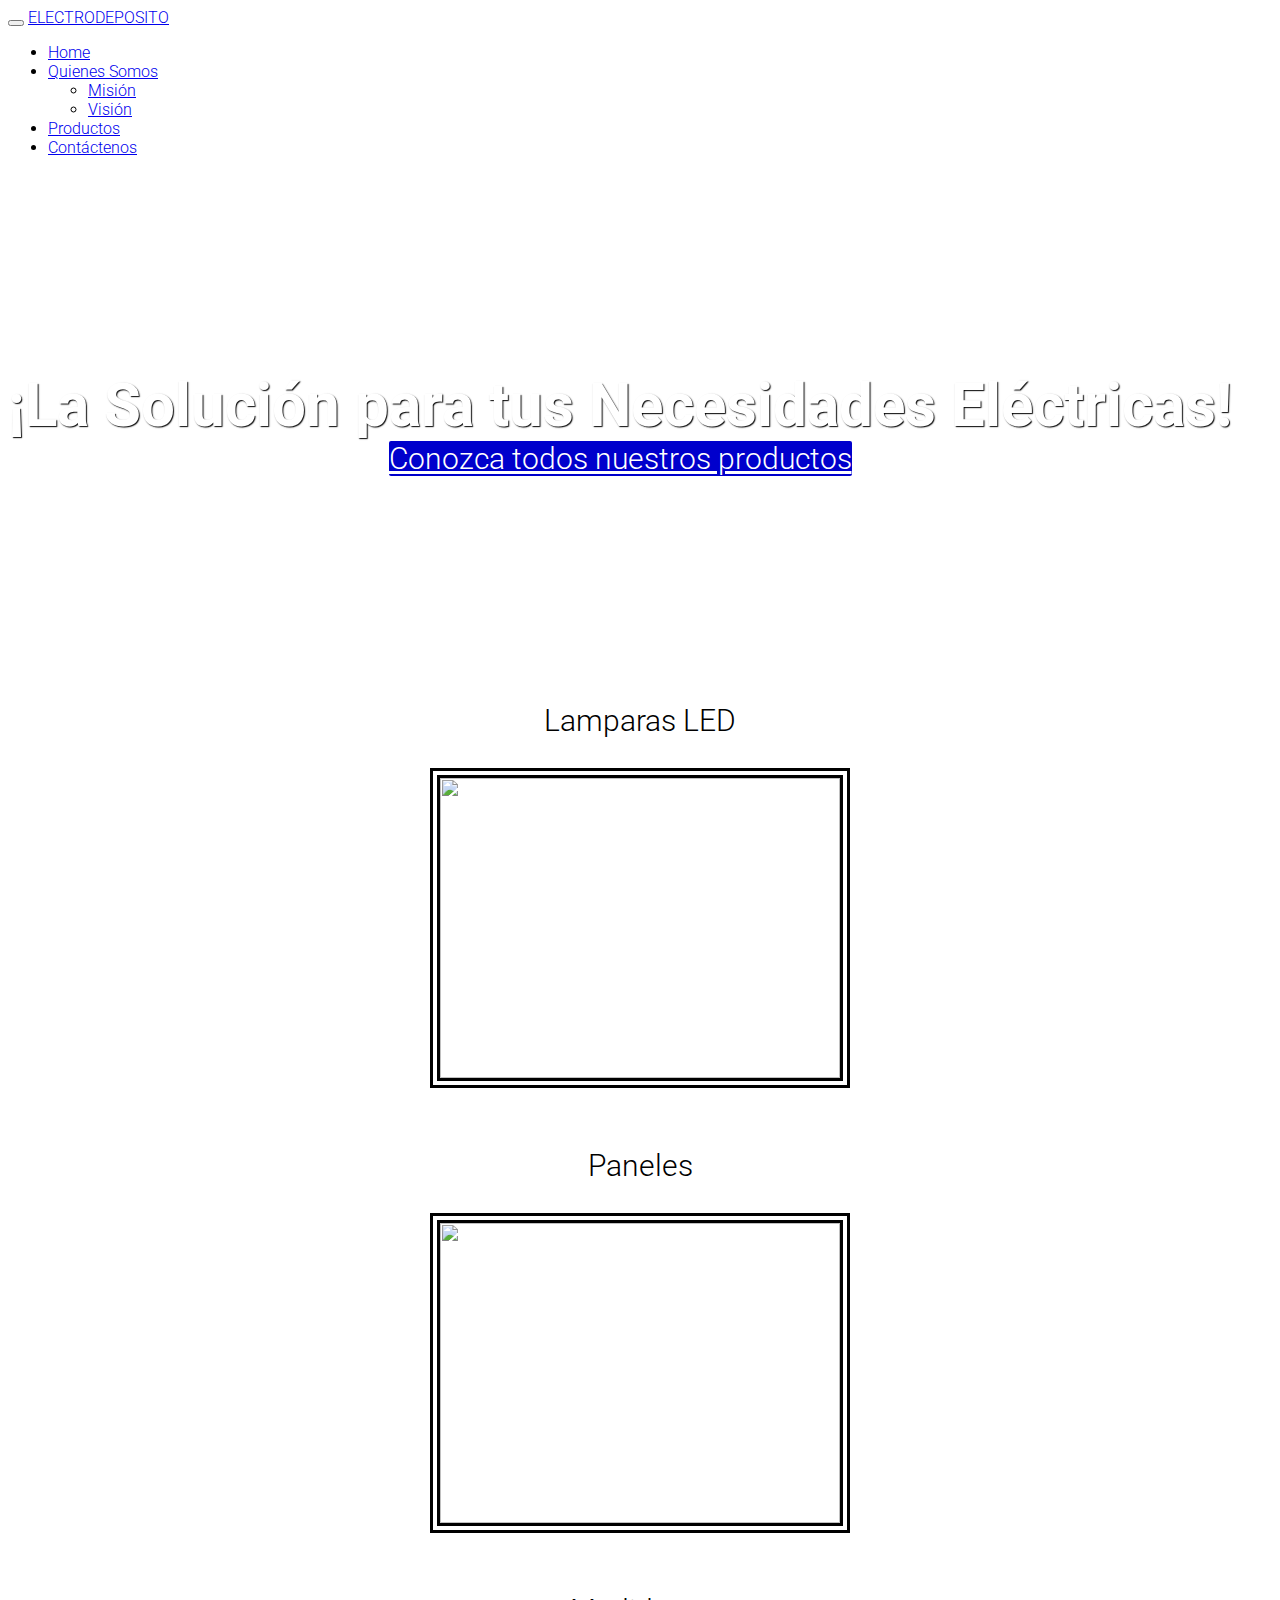
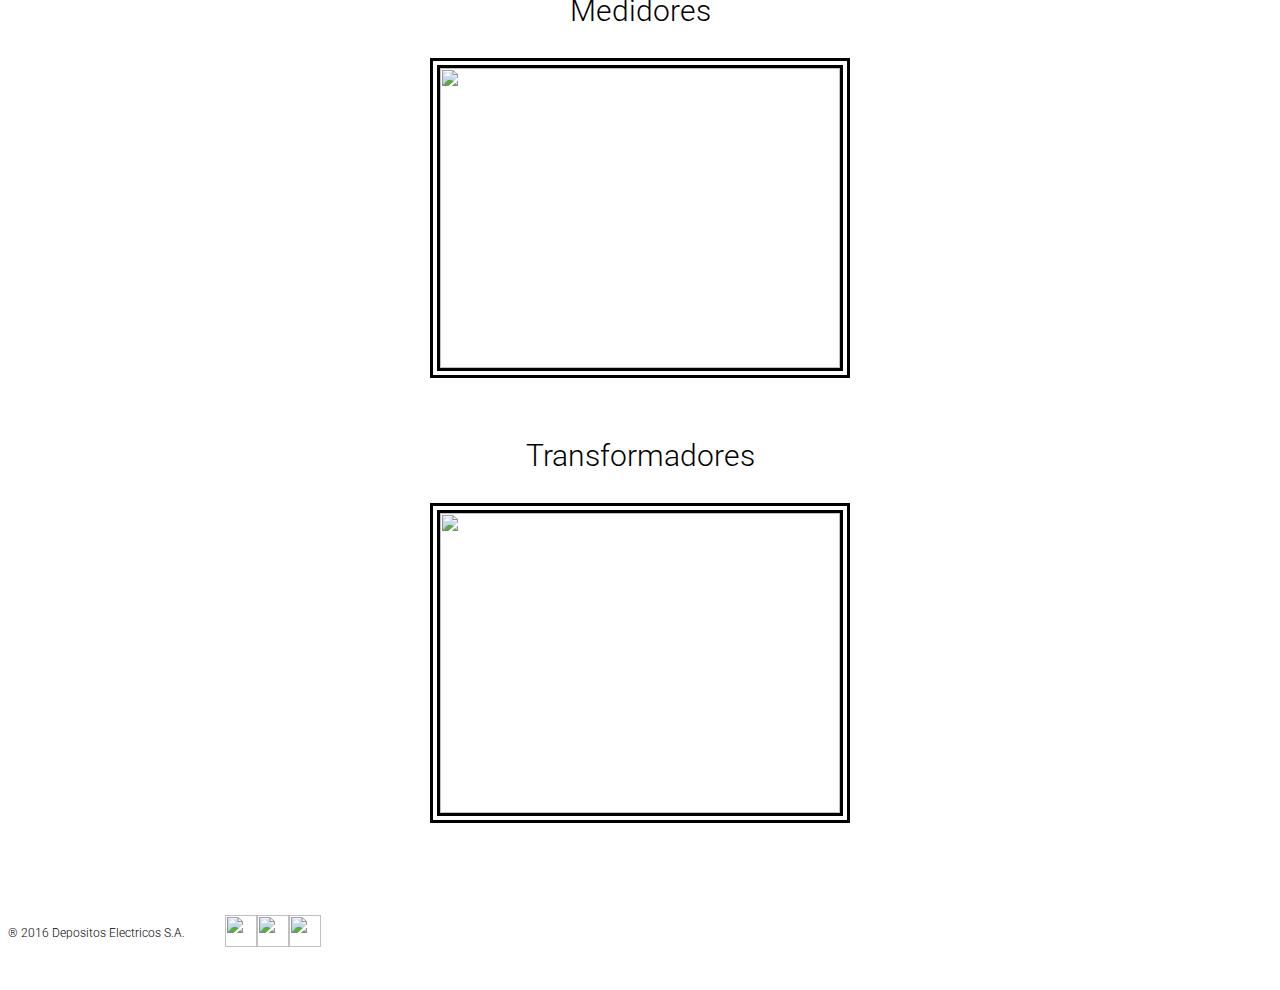
==== index.html @ 4f07e5db "Change navbar color" ====
<!DOCTYPE html>
<html>
<head>
  <title>Depositos Electricos, S.A.</title>
  <meta charset="utf-8"/>
  <meta name="viewport" content="width=device-width, initial-scale=1">
  <link rel="stylesheet" href="https://maxcdn.bootstrapcdn.com/bootstrap/3.3.6/css/bootstrap.min.css" integrity="sha384-1q8mTJOASx8j1Au+a5WDVnPi2lkFfwwEAa8hDDdjZlpLegxhjVME1fgjWPGmkzs7" crossorigin="anonymous">
  <link href='https://fonts.googleapis.com/css?family=Roboto:300,400,700' rel='stylesheet' type='text/css'>
  <script src="https://ajax.googleapis.com/ajax/libs/jquery/1.12.4/jquery.min.js"></script>
  <script src="https://maxcdn.bootstrapcdn.com/bootstrap/3.3.7/js/bootstrap.min.js"></script>
  <link rel="stylesheet" type="text/css" href="main.css">
</head>
<body>
<nav class="navbar navbar-default">
  <div class="container-fluid">
    <div class="navbar-header">
      <button type="button" class="navbar-toggle" data-toggle="collapse" data-target="#myNavbar">
        <span class="icon-bar"></span>
        <span class="icon-bar"></span>
        <span class="icon-bar"></span>                        
      </button>
      <a class="navbar-brand" href="#">ELECTRODEPOSITO</a>
    </div>
    <div class="collapse navbar-collapse navbar-right" id="myNavbar">
      <ul class="nav navbar-nav">
        <li class="active"><a href="#">Home</a></li>
        <li class="dropdown">
          <a class="dropdown-toggle" data-toggle="dropdown" href="#">Quienes Somos <span class="caret"></span></a>
          <ul class="dropdown-menu">
            <li><a href="#">Misión</a></li>
            <li><a href="#">Visión</a></li>
          </ul>
        </li>
        <li><a href="#">Productos</a></li>
        <li><a href="#">Contáctenos</a></li>
      </ul>
    </div>
  </div>
</nav>
  <section class="jumbotron">
    <div class="container">
      <div class="row text-center">
        <h2>
          ¡La Solución para tus Necesidades Eléctricas!
        </h2>        
        <a class="btn btn-primary" href="#">Conozca todos nuestros productos</a>
      </div>
    </div>
  </section>
  <section class="container">
    <div class="row">
      <figure class="col-sm-6">
      <p>
        Lamparas LED
        </p>
        <img src="led.jpg">
      </figure>
      <figure class="col-sm-6">
      <p>
        Paneles
        </p>
        <img src="Paneles.jpg">
      </figure>
    </div>
    <div class="row">
      <figure class="col-sm-6">
      <p>
        Medidores
        </p>
        <img src="Medidores.jpg">
      </figure>
      <figure class="col-sm-6">
      <p>
        Transformadores
        </p>
        <img src="transformadores.jpg">
      </figure>
    </div>
  </section>
  <footer class="container">
    <div class="row">
     <p class="col-sm-4">
       &reg; 2016 Depositos Electricos S.A.
      </p>
      <ul class="col-sm-8">
        <li class="col-sm-1">
          <img src="https://s3.amazonaws.com/codecademy-content/projects/make-a-website/lesson-4/twitter.svg">        
        </li>
        <li class="col-sm-1">
          <img src="https://s3.amazonaws.com/codecademy-content/projects/make-a-website/lesson-4/facebook.svg">
        </li>
        <li class="col-sm-1">
          <img src="https://s3.amazonaws.com/codecademy-content/projects/make-a-website/lesson-4/instagram.svg">
        </li>
      </ul>
    </div>
  </footer>
</body>
</html>
---- main.css ----
body {
  font-family: 'Roboto', sans-serif;
  font-weight: 300;
}

header {
  padding: 20px 0;
}

header .row,
footer .row {
  display: flex;
  align-items: center;
}

header h1 {
  font-weight: 700;
  margin: 0;
}

header nav {
  display: flex;
  justify-content: flex-end;
}

header p {
  padding: 0 20px;
  margin: 0;
}

.jumbotron {
	display: flex;
  align-items: center;
  background-image: url('index_image.jpg');
  background-size: cover;
  color: #ffffff;
  height: 500px;
  text-shadow: 1.25px 1.25px 1.25px #000000;
}

.jumbotron h2 {
  font-size: 60px;
  font-weight: 700;
  margin: 0;
  color: #fff;
}

.jumbotron h3 {
  margin: 0 0 20px;
  color: #fff;
}

section .row img {
  margin: 0 0 30px;
  width: 400px;
  height: 300px;
  border-style: double;
  border-width: 10px;
}

section .row {
  text-align: center;
  font-size: 30px;
}

.col-md-6 {
  margin: 0 0 30px;
}

.btn.btn-primary {
  border-radius: 2px;
  border: 0px;
  color: #ffffff;
  text-shadow: none;
  background-color: #0000cc;
}

.btn.btn-primary:hover {
  color: #0000cc;
  background-color: #ffffff;
}

.btn-secondary {
  background-color: #E8DFE0;
  color: #ffffff;
  margin: 0 0 30px;
}

footer {
  font-size: 12px;
  padding: 20px 0;
}

footer .col-sm-8 {
  display: flex;
  justify-content: flex-end;
}

footer ul {
  list-style: none;
}

footer li img {
  width: 32px;
  height: 32px;
}
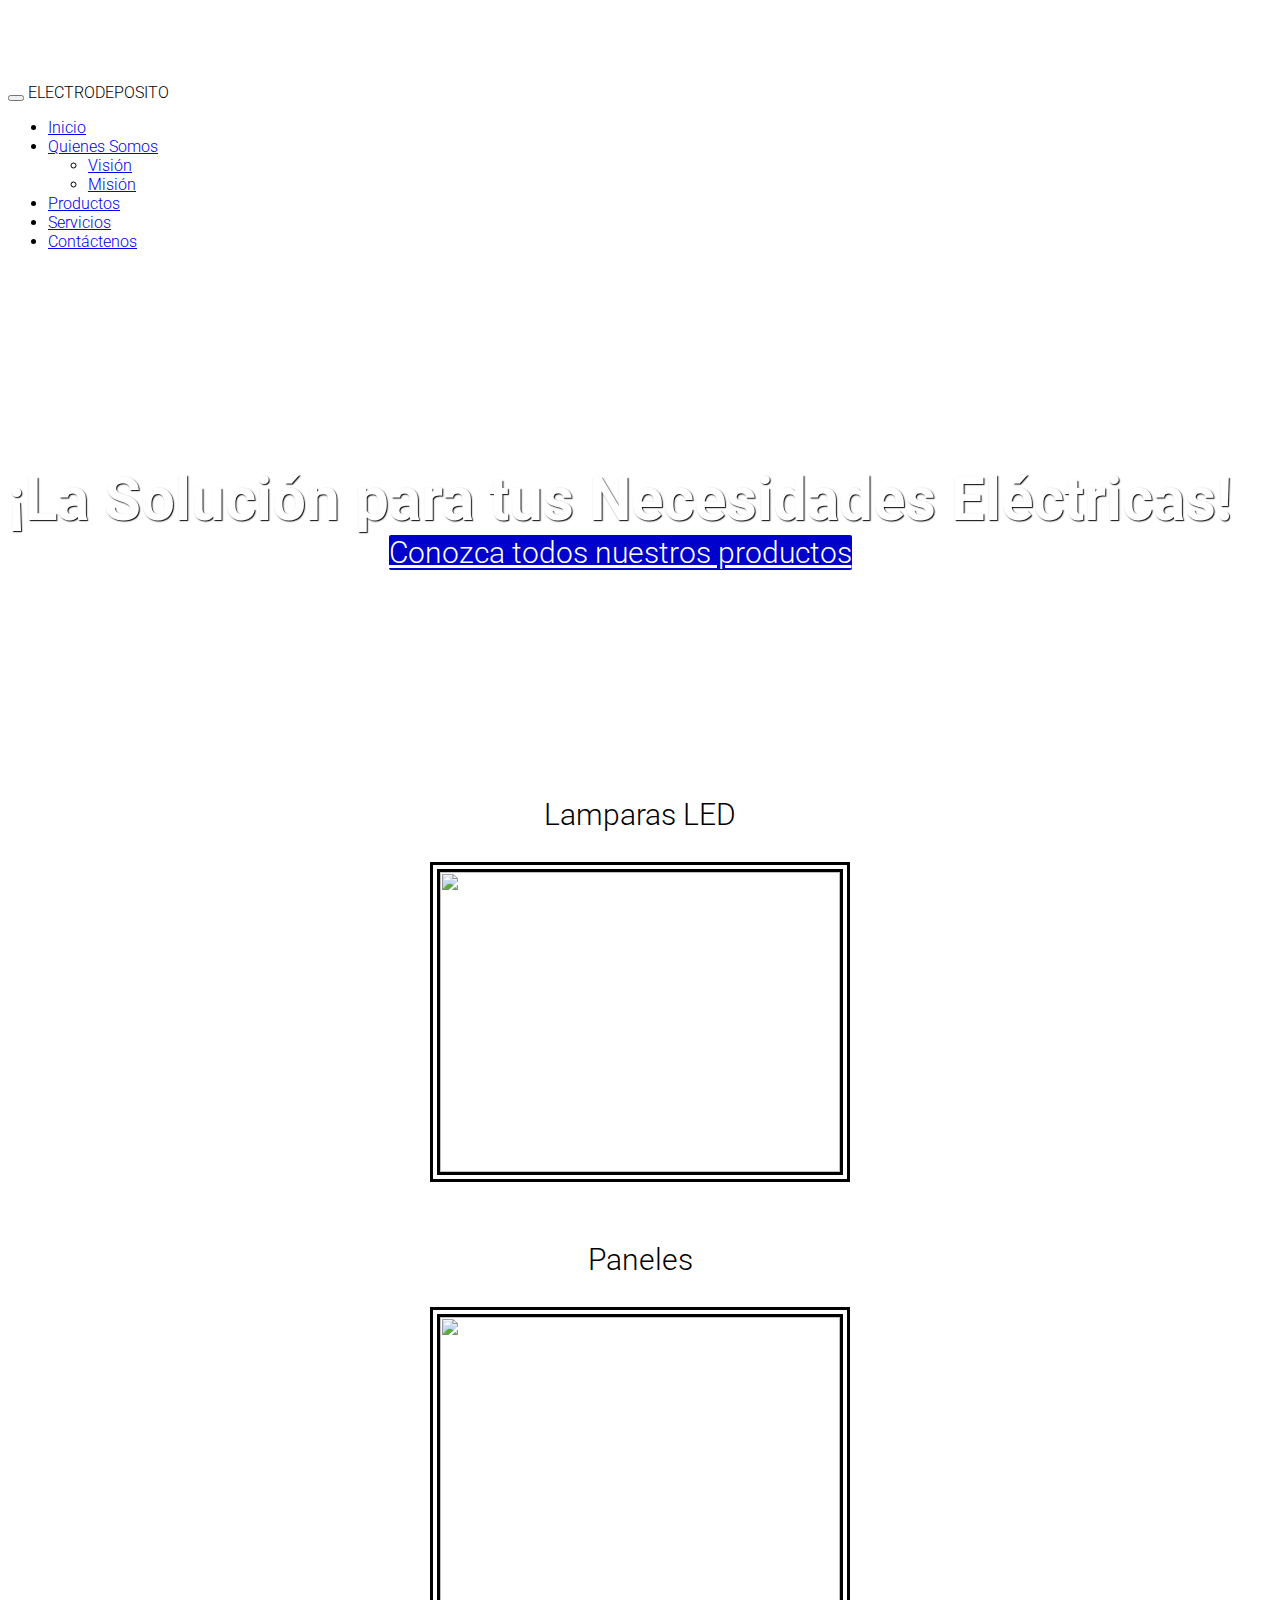
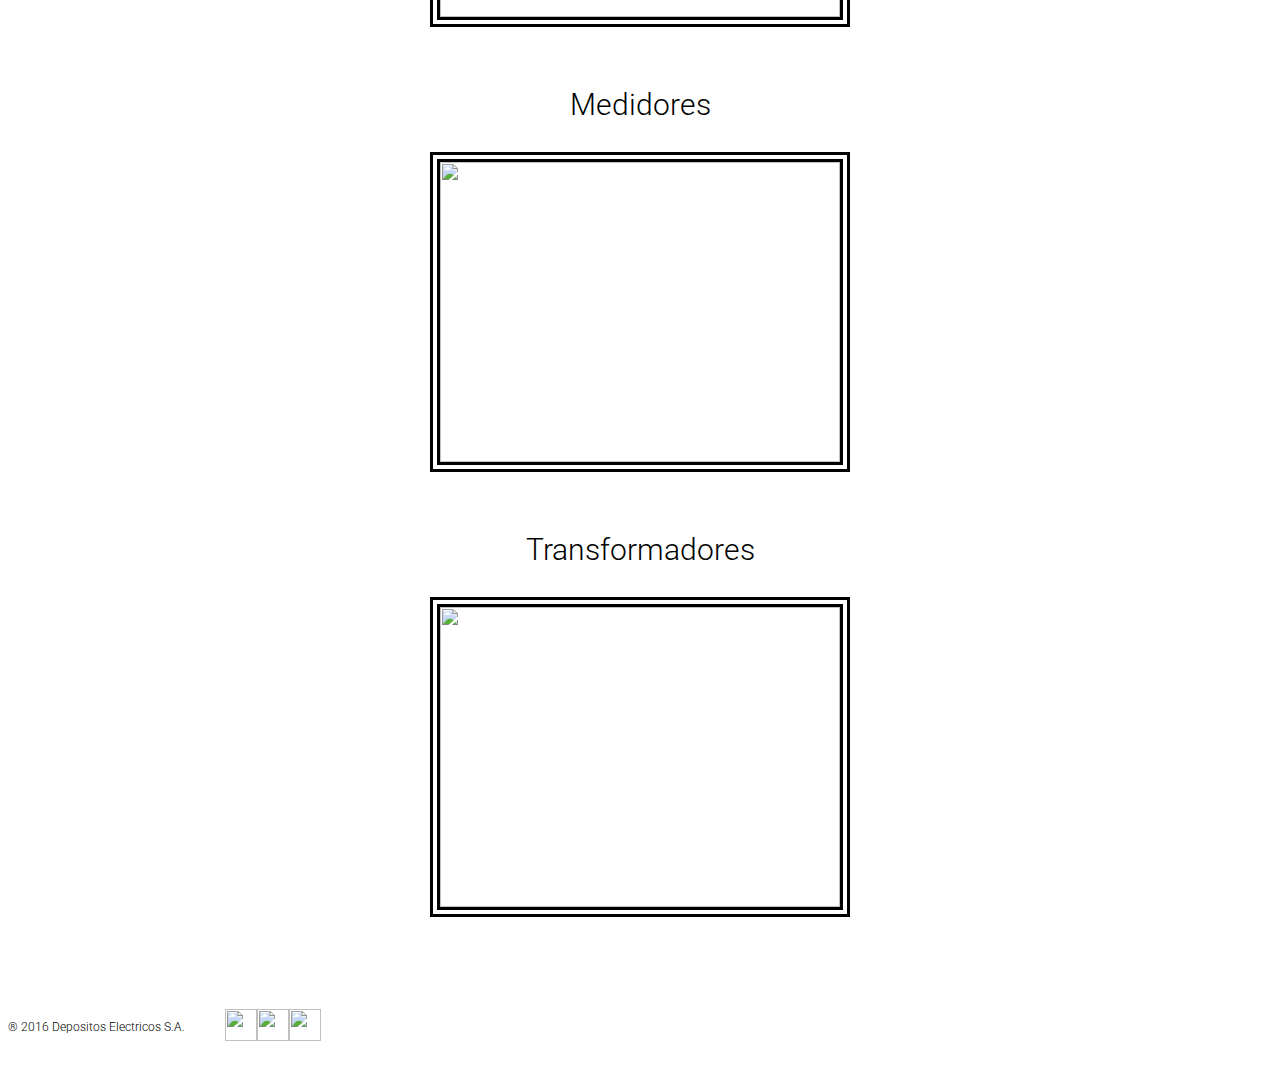
==== commit 6dbe8f7a: "Changed quienes somos navbar, change navbar color" ====
--- a/index.html
+++ b/index.html
@@ -11,7 +11,7 @@
   <link rel="stylesheet" type="text/css" href="main.css">
 </head>
 <body>
-<nav class="navbar navbar-default">
+<nav class="navbar navbar-fixed-top navbar-default">
   <div class="container-fluid">
     <div class="navbar-header">
       <button type="button" class="navbar-toggle" data-toggle="collapse" data-target="#myNavbar">
@@ -19,19 +19,20 @@
         <span class="icon-bar"></span>
         <span class="icon-bar"></span>                        
       </button>
-      <a class="navbar-brand" href="#">ELECTRODEPOSITO</a>
+      <a class="navbar-brand">ELECTRODEPOSITO</a>
     </div>
     <div class="collapse navbar-collapse navbar-right" id="myNavbar">
       <ul class="nav navbar-nav">
-        <li class="active"><a href="#">Home</a></li>
+        <li class="active"><a href="index.html">Inicio</a></li>
         <li class="dropdown">
           <a class="dropdown-toggle" data-toggle="dropdown" href="#">Quienes Somos <span class="caret"></span></a>
           <ul class="dropdown-menu">
-            <li><a href="#">Misión</a></li>
-            <li><a href="#">Visión</a></li>
+            <li><a href="quienes_somos.html">Visión</a></li>
+            <li><a href="quienes_somos.html">Misión</a></li>  
           </ul>
         </li>
         <li><a href="#">Productos</a></li>
+        <li><a href="#">Servicios</a></li>
         <li><a href="#">Contáctenos</a></li>
       </ul>
     </div>
--- a/main.css
+++ b/main.css
@@ -1,6 +1,7 @@
 body {
   font-family: 'Roboto', sans-serif;
   font-weight: 300;
+  padding-top: 75px;
 }
 
 header {
@@ -26,6 +27,7 @@
 header p {
   padding: 0 20px;
   margin: 0;
+
 }
 
 .jumbotron {
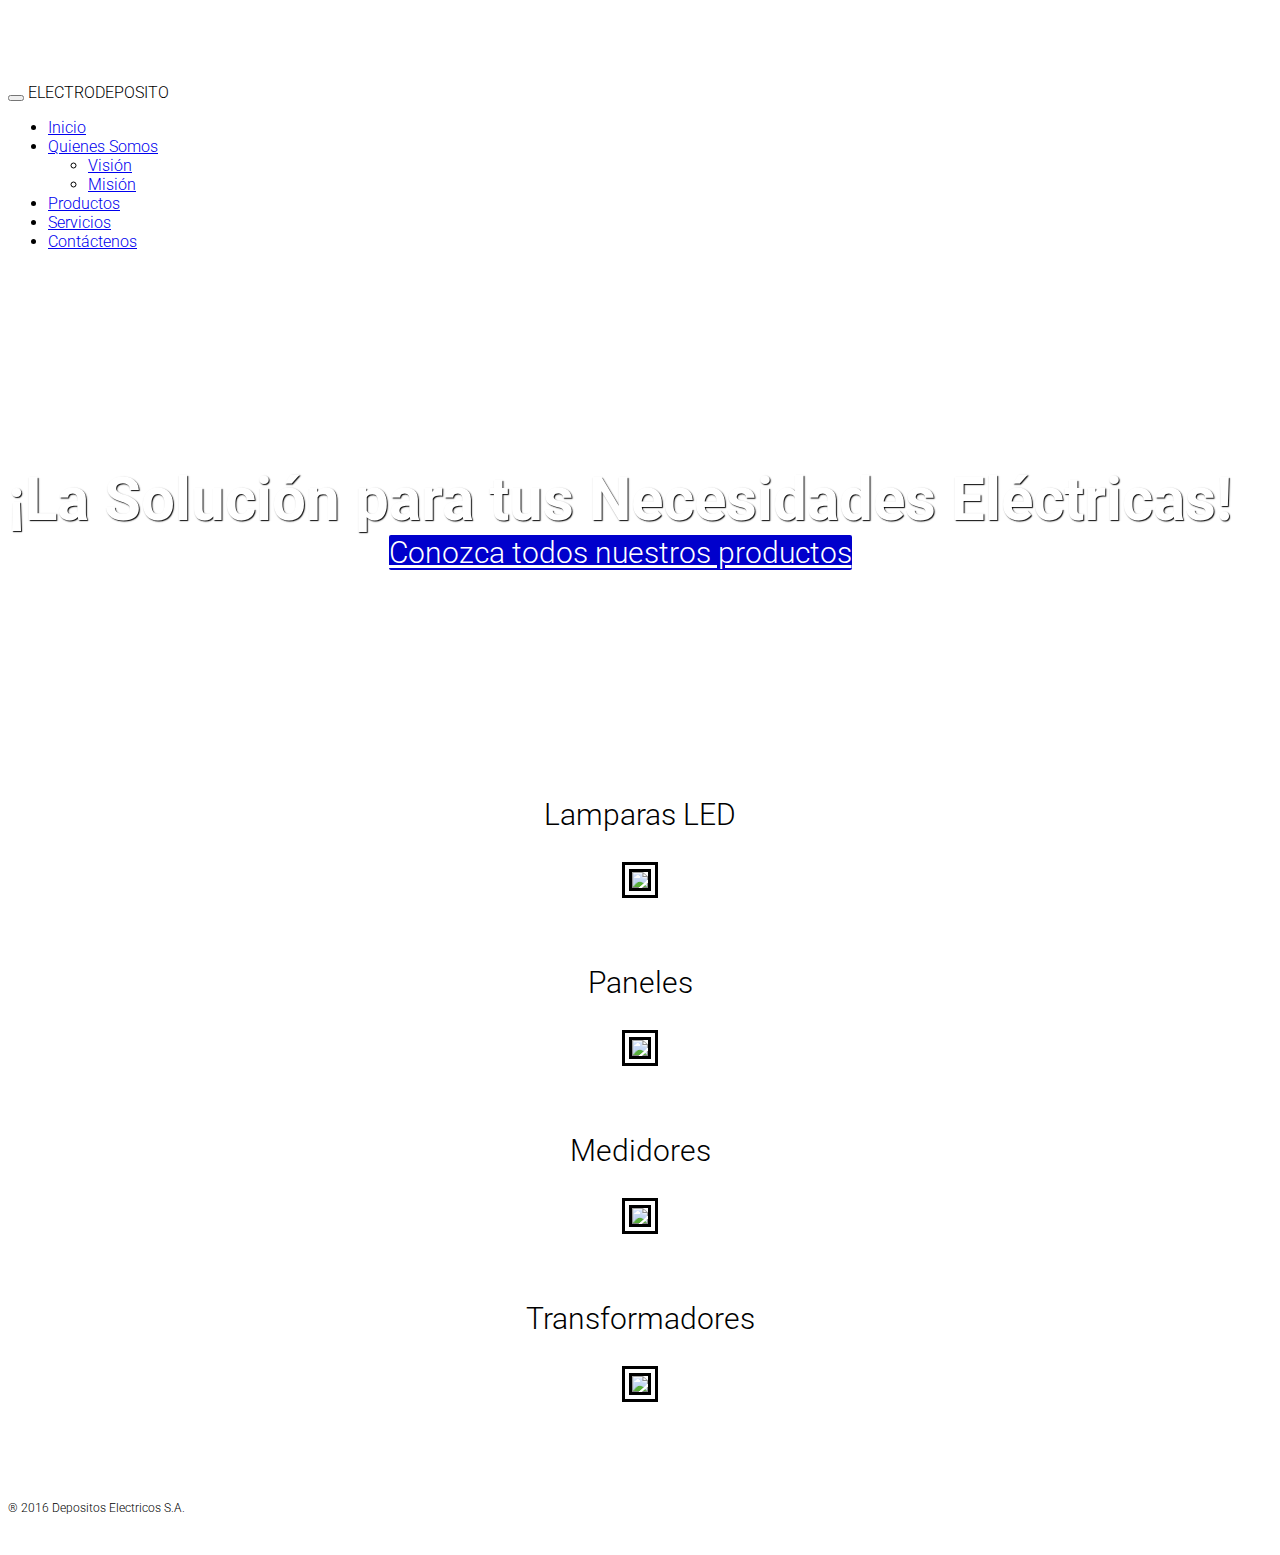
==== commit d3b68ce2: "Didn't change navbar color, change quienes somos overlap" ====
--- a/index.html
+++ b/index.html
@@ -11,33 +11,33 @@
   <link rel="stylesheet" type="text/css" href="main.css">
 </head>
 <body>
-<nav class="navbar navbar-fixed-top navbar-default">
-  <div class="container-fluid">
-    <div class="navbar-header">
-      <button type="button" class="navbar-toggle" data-toggle="collapse" data-target="#myNavbar">
-        <span class="icon-bar"></span>
-        <span class="icon-bar"></span>
-        <span class="icon-bar"></span>                        
-      </button>
-      <a class="navbar-brand">ELECTRODEPOSITO</a>
+  <nav class="navbar navbar-fixed-top navbar-default">
+    <div class="container-fluid">
+      <div class="navbar-header">
+        <button type="button" class="navbar-toggle" data-toggle="collapse" data-target="#myNavbar">
+          <span class="icon-bar"></span>
+          <span class="icon-bar"></span>
+          <span class="icon-bar"></span>                        
+        </button>
+        <a class="navbar-brand">ELECTRODEPOSITO</a>
+      </div>
+      <div class="collapse navbar-collapse navbar-right" id="myNavbar">
+        <ul class="nav navbar-nav">
+          <li class="active"><a href="index.html">Inicio</a></li>
+          <li class="dropdown">
+            <a class="dropdown-toggle" data-toggle="dropdown" href="#">Quienes Somos <span class="caret"></span></a>
+            <ul class="dropdown-menu">
+              <li><a href="quienes_somos.html">Visión</a></li>
+              <li><a href="quienes_somos.html#mision">Misión</a></li>  
+            </ul>
+          </li>
+          <li><a href="#">Productos</a></li>
+          <li><a href="#">Servicios</a></li>
+          <li><a href="#">Contáctenos</a></li>
+        </ul>
+      </div>
     </div>
-    <div class="collapse navbar-collapse navbar-right" id="myNavbar">
-      <ul class="nav navbar-nav">
-        <li class="active"><a href="index.html">Inicio</a></li>
-        <li class="dropdown">
-          <a class="dropdown-toggle" data-toggle="dropdown" href="#">Quienes Somos <span class="caret"></span></a>
-          <ul class="dropdown-menu">
-            <li><a href="quienes_somos.html">Visión</a></li>
-            <li><a href="quienes_somos.html">Misión</a></li>  
-          </ul>
-        </li>
-        <li><a href="#">Productos</a></li>
-        <li><a href="#">Servicios</a></li>
-        <li><a href="#">Contáctenos</a></li>
-      </ul>
-    </div>
-  </div>
-</nav>
+  </nav>
   <section class="jumbotron">
     <div class="container">
       <div class="row text-center">
@@ -74,7 +74,7 @@
       <p>
         Transformadores
         </p>
-        <img src="transformadores.jpg">
+        <img src="transformadores_2.jpg">
       </figure>
     </div>
   </section>
@@ -83,17 +83,6 @@
      <p class="col-sm-4">
        &reg; 2016 Depositos Electricos S.A.
       </p>
-      <ul class="col-sm-8">
-        <li class="col-sm-1">
-          <img src="https://s3.amazonaws.com/codecademy-content/projects/make-a-website/lesson-4/twitter.svg">        
-        </li>
-        <li class="col-sm-1">
-          <img src="https://s3.amazonaws.com/codecademy-content/projects/make-a-website/lesson-4/facebook.svg">
-        </li>
-        <li class="col-sm-1">
-          <img src="https://s3.amazonaws.com/codecademy-content/projects/make-a-website/lesson-4/instagram.svg">
-        </li>
-      </ul>
     </div>
   </footer>
 </body>
--- a/main.css
+++ b/main.css
@@ -54,8 +54,8 @@
 
 section .row img {
   margin: 0 0 30px;
-  width: 400px;
-  height: 300px;
+  width: 100%;
+  height: auto;
   border-style: double;
   border-width: 10px;
 }
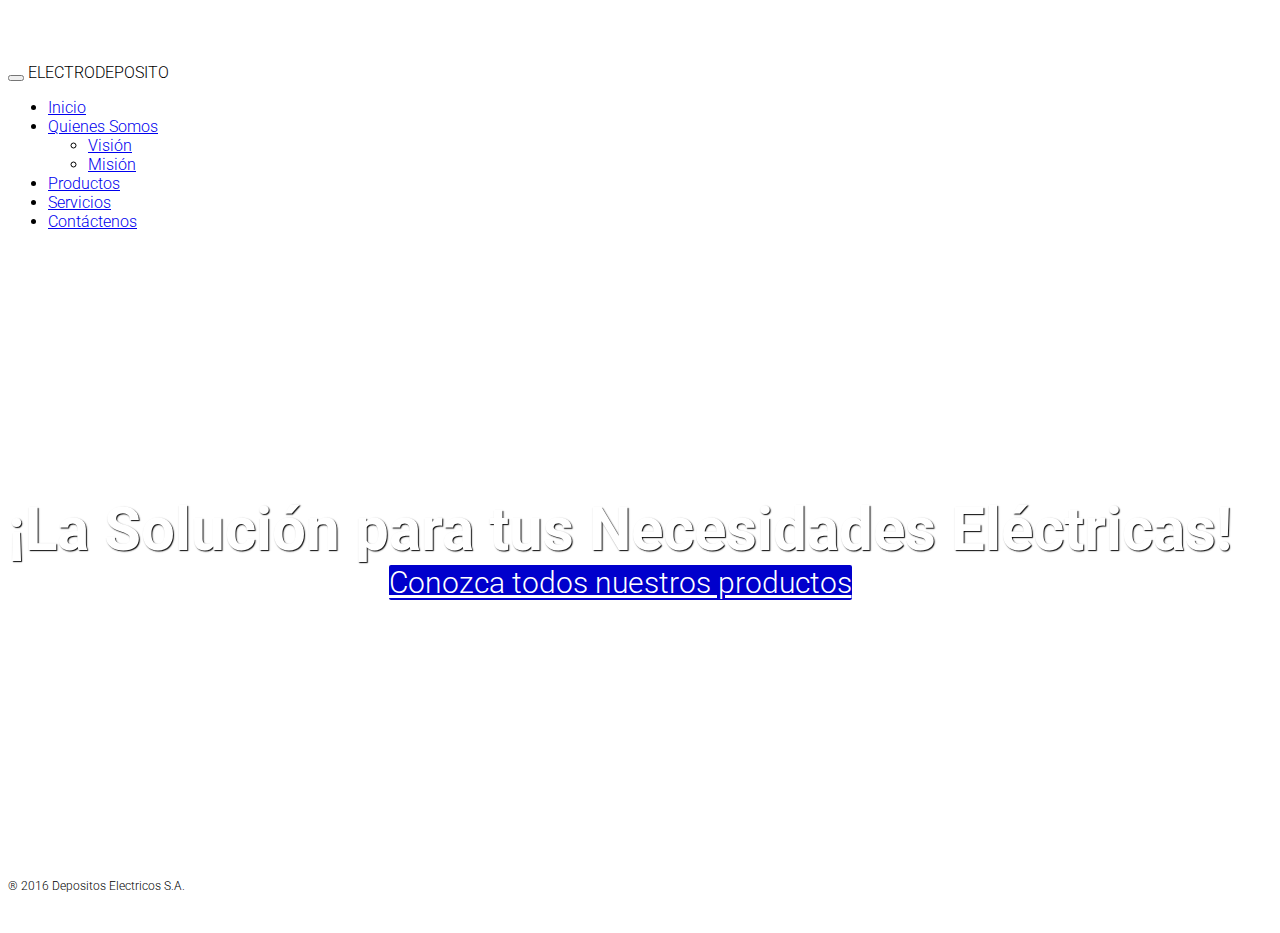
==== commit 5deba60e: "Added productos webpage, chk vision y mision" ====
--- a/index.html
+++ b/index.html
@@ -31,7 +31,7 @@
               <li><a href="quienes_somos.html#mision">Misión</a></li>  
             </ul>
           </li>
-          <li><a href="#">Productos</a></li>
+          <li><a href="productos.html">Productos</a></li>
           <li><a href="#">Servicios</a></li>
           <li><a href="#">Contáctenos</a></li>
         </ul>
@@ -44,38 +44,8 @@
         <h2>
           ¡La Solución para tus Necesidades Eléctricas!
         </h2>        
-        <a class="btn btn-primary" href="#">Conozca todos nuestros productos</a>
+        <a class="btn btn-primary" href="productos.html">Conozca todos nuestros productos</a>
       </div>
-    </div>
-  </section>
-  <section class="container">
-    <div class="row">
-      <figure class="col-sm-6">
-      <p>
-        Lamparas LED
-        </p>
-        <img src="led.jpg">
-      </figure>
-      <figure class="col-sm-6">
-      <p>
-        Paneles
-        </p>
-        <img src="Paneles.jpg">
-      </figure>
-    </div>
-    <div class="row">
-      <figure class="col-sm-6">
-      <p>
-        Medidores
-        </p>
-        <img src="Medidores.jpg">
-      </figure>
-      <figure class="col-sm-6">
-      <p>
-        Transformadores
-        </p>
-        <img src="transformadores_2.jpg">
-      </figure>
     </div>
   </section>
   <footer class="container">
--- a/main.css
+++ b/main.css
@@ -1,7 +1,7 @@
 body {
   font-family: 'Roboto', sans-serif;
   font-weight: 300;
-  padding-top: 75px;
+  padding-top: 55px;
 }
 
 header {
@@ -33,10 +33,10 @@
 .jumbotron {
 	display: flex;
   align-items: center;
-  background-image: url('index_image.jpg');
+  background-image: url('quienes_somos_image2.jpg');
   background-size: cover;
   color: #ffffff;
-  height: 500px;
+  height: 600px;
   text-shadow: 1.25px 1.25px 1.25px #000000;
 }
 
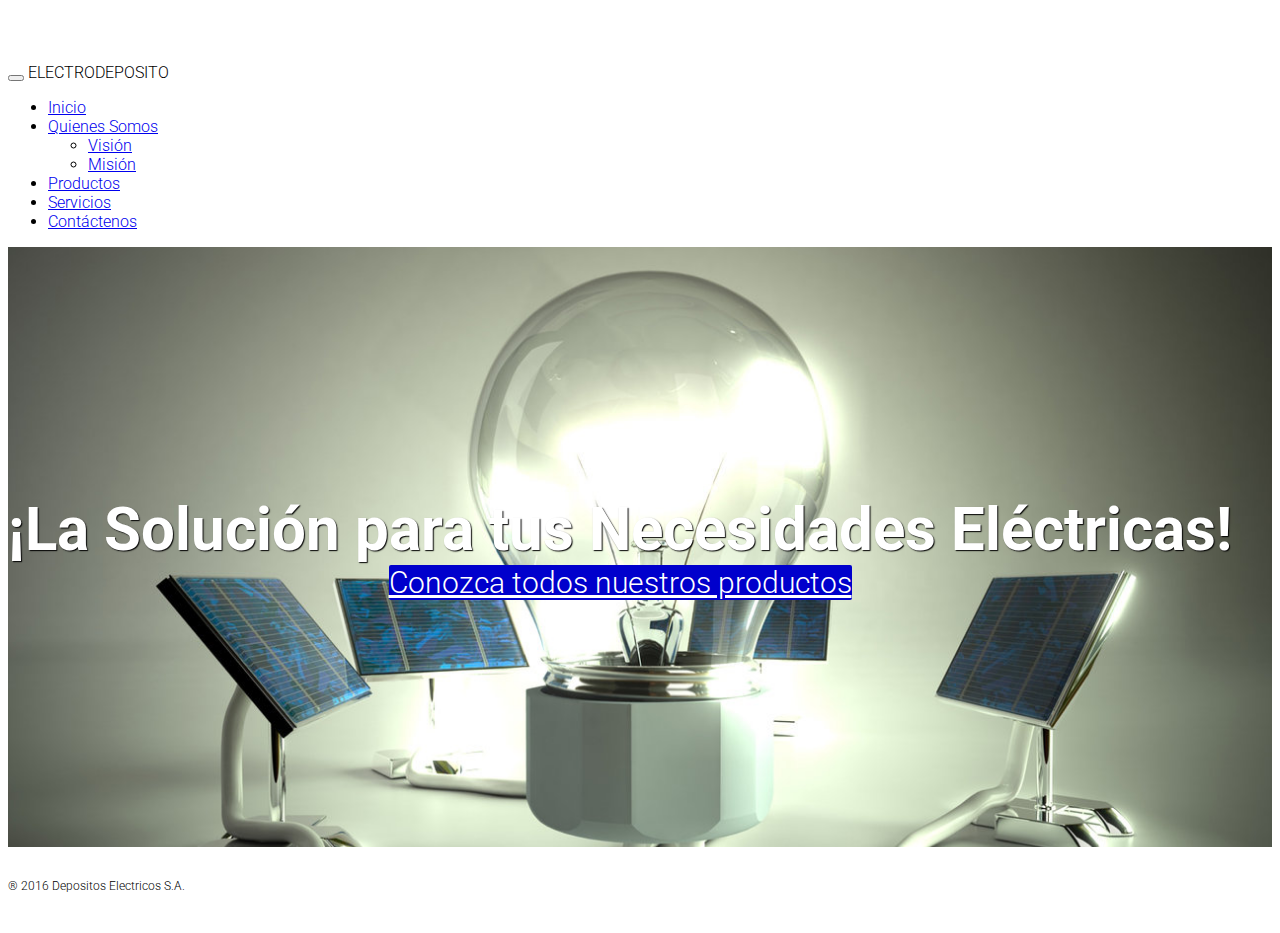
==== commit 56704304: "Added contactos webpage to the site plus a table" ====
--- a/index.html
+++ b/index.html
@@ -32,8 +32,8 @@
             </ul>
           </li>
           <li><a href="productos.html">Productos</a></li>
-          <li><a href="#">Servicios</a></li>
-          <li><a href="#">Contáctenos</a></li>
+          <li><a href="servicios.html">Servicios</a></li>
+          <li><a href="contacto.html">Contáctenos</a></li>
         </ul>
       </div>
     </div>
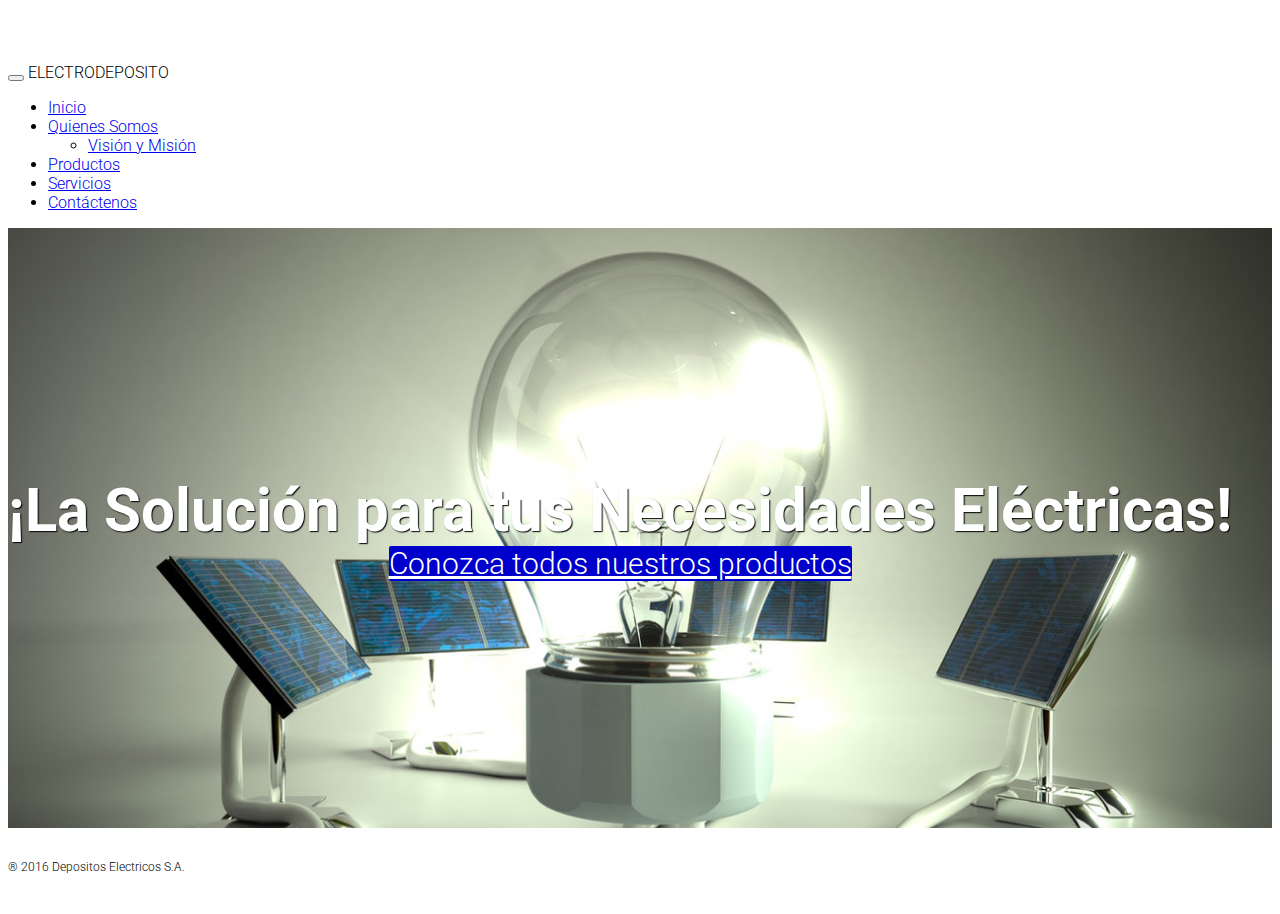
==== commit fcdf30a8: "Changed quienes somos dropdown and added map to repository" ====
--- a/index.html
+++ b/index.html
@@ -23,12 +23,11 @@
       </div>
       <div class="collapse navbar-collapse navbar-right" id="myNavbar">
         <ul class="nav navbar-nav">
-          <li class="active"><a href="index.html">Inicio</a></li>
+          <li class="active"><a href="inicio.html">Inicio</a></li>
           <li class="dropdown">
             <a class="dropdown-toggle" data-toggle="dropdown" href="#">Quienes Somos <span class="caret"></span></a>
             <ul class="dropdown-menu">
-              <li><a href="quienes_somos.html">Visión</a></li>
-              <li><a href="quienes_somos.html#mision">Misión</a></li>  
+              <li><a href="quienes_somos.html">Visión y Misión</a></li>
             </ul>
           </li>
           <li><a href="productos.html">Productos</a></li>
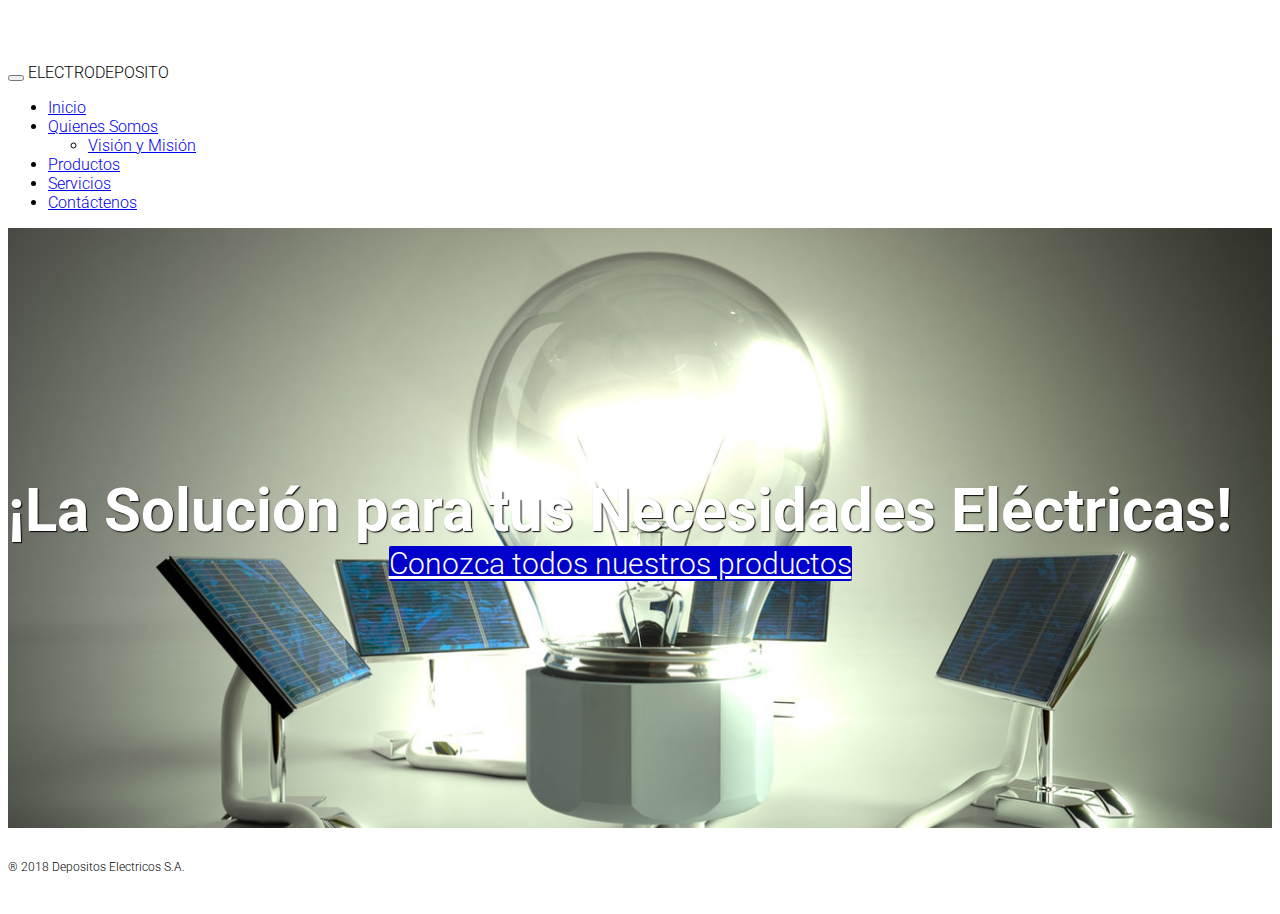
==== commit 405432ab: "Add files via upload" ====
--- a/index.html
+++ b/index.html
@@ -23,7 +23,7 @@
       </div>
       <div class="collapse navbar-collapse navbar-right" id="myNavbar">
         <ul class="nav navbar-nav">
-          <li class="active"><a href="inicio.html">Inicio</a></li>
+          <li class="active"><a href="index.html">Inicio</a></li>
           <li class="dropdown">
             <a class="dropdown-toggle" data-toggle="dropdown" href="#">Quienes Somos <span class="caret"></span></a>
             <ul class="dropdown-menu">
@@ -50,7 +50,7 @@
   <footer class="container">
     <div class="row">
      <p class="col-sm-4">
-       &reg; 2016 Depositos Electricos S.A.
+       &reg; 2018 Depositos Electricos S.A.
       </p>
     </div>
   </footer>
